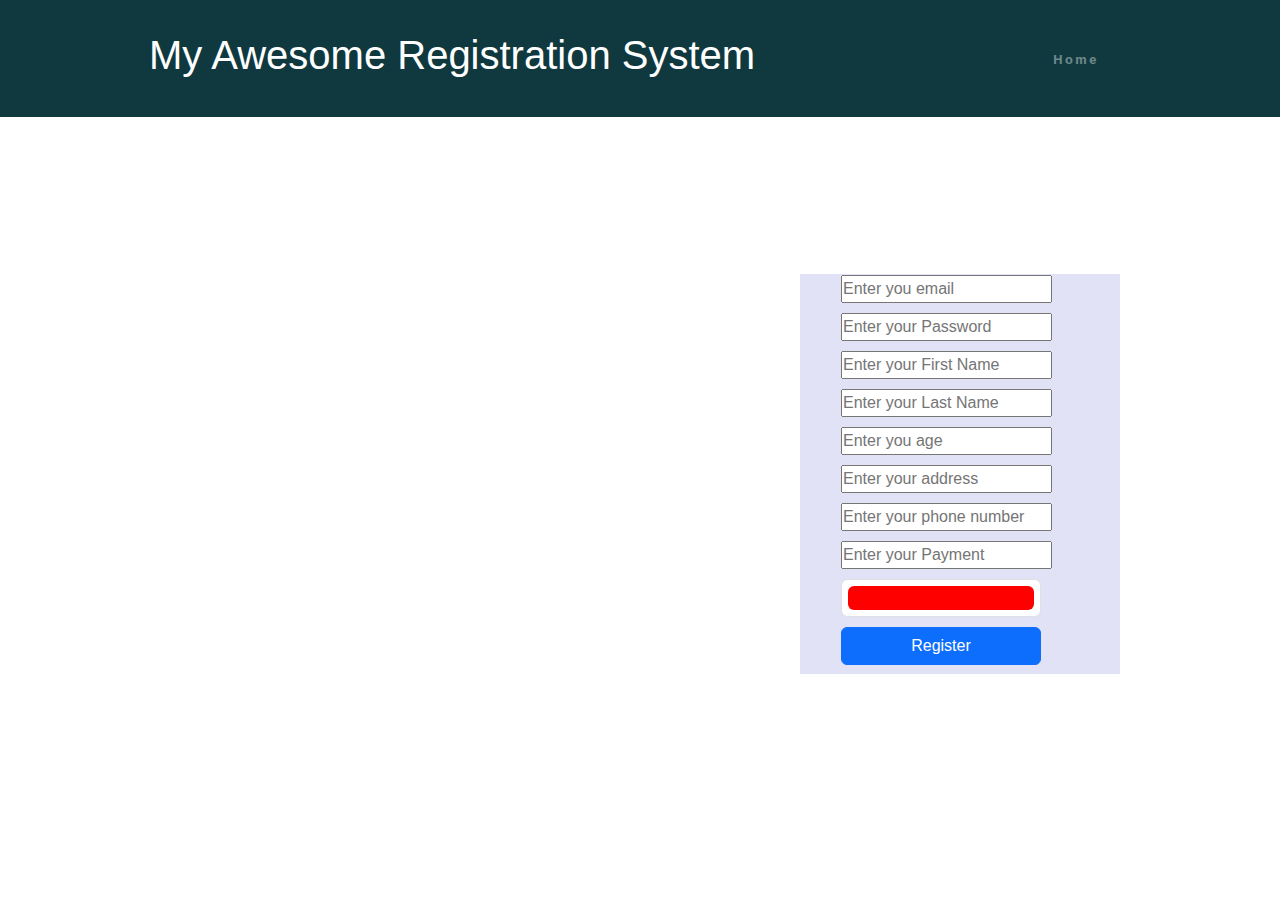
==== register.html @ 95f49e1d "FSDI 105 Assignments 3" ====
<!DOCTYPE html>
<html lang="en">

<head>
  <meta charset="UTF-8" />
  <meta http-equiv="X-UA-Compatible" content="IE=edge" />
  <meta name="viewport" content="width=device-width, initial-scale=1.0" />
  <link href="https://cdn.jsdelivr.net/npm/bootstrap@5.2.0-beta1/dist/css/bootstrap.min.css" rel="stylesheet" />
  <link rel="stylesheet" href="mystyle.css" />
  <title>FSDI-105/FSDI-105</title>
</head>

<body>
  <header class="site-register">
    <h1>My Awesome Registration System</h1>
    <nav class="nav-menu">
      <ul>
        <li class="active"><a href="index.html">Home</a></li>
      </ul>
    </nav>
  </header>
  <main id="registerMain">
    <!--form with the next fiels: email....-->
    <div class="back">
      <div>
        <h2>Register <br>new user</h2>
      </div>
      <div class="form-container" id="userReg">
        <div class="inputArea">
          <input type="email" id="txtEmail" placeholder="Enter you email" /><span id="errorEmail"></span>
        </div>
        <div class="inputArea">
          <input type="password" id="txtPassword" placeholder="Enter your Password" /><span id="errorPass"></span>
        </div>
        <div class="inputArea">
          <input type="text" id="txtFirstName" placeholder="Enter your First Name" /><span id="errorFName"></span>
        </div>
        <div class="inputArea">
          <input type="text" id="txtLastName" placeholder="Enter your Last Name" /><span id="errorLName"></span>
        </div>
        <div class="inputArea">
          <input type="number" id="txtAge" placeholder="Enter you age" /><span id="errorAge"></span>
        </div>
        <div class="inputArea">
          <input type="text" id="txtAddress" placeholder="Enter your address" /><span id="errorAddress"></span>
        </div>
        <div class="inputArea">
          <input type="phoneNumber" id="txtPhoneNumber" placeholder="Enter your phone number" /><span
            id="errorPhone"></span>
        </div>
        <div class="inputArea">
          <input type="text" id="txtPayment" placeholder="Enter your Payment" /><span id="errorPayment"></span>
        </div>
        <div class="inputArea">
          <input type="color" class="form-control form-control-color" id="txtColor" value="#ff0000"
            placeholder="Enter your color" /><span id="errorColor"></span>
        </div>
        <div class="inputArea">
        <!-- <input type="button" id="btnRegister" value="Register" /> -->
        <button class="btn btn-primary" type="button" id="btnRegister">Register</button>
        </div>
      </div>
      <!--form container-->
    </div>
    <!--backlogin-->
  </main>
  <script src="https://code.jquery.com/jquery-3.6.0.min.js"></script>
  <script src="storageManager.js"></script>
  <script src="app.js"></script>
</body>

</html>
---- mystyle.css ----
* {
    margin: 0;
    padding: 0;
}

body {
    font-family: Arial, Helvetica, sans-serif;
}
/* head area */
.site-init {
    display: flex;
    justify-content: space-around;
    align-items: center;
    height: 30vh;
    background-color: rgb(15, 57, 63);
    color: white;
}

.site-init h1 {
    font-weight: 300;
}

.nav-menu{
    position: relative;
    color: black;
    text-decoration: none;
    margin-right: 2rem;
}

.nav-menu ul{
    padding: 0;
    margin: 0;
    list-style: none;
    display: flex;
}
.nav-menu li{
    margin: 0 4rem 0 0;
    opacity: .4;
    transition: all 0.4s ease; 
}
.nav-menu li:hover{
 opacity: .7;
font-size: 3rem; /*effect down item */

}

.nav-menu li:active{
    opacity: 1;
}

.nav-menu li:last-child{
margin-right: 0
}
.nav-menu a{
    /* font-size: 1.8rem; */
    text-decoration: none;
    color: #fff;
    font-weight: 600;
    letter-spacing: .2em;
    font-size: .8rem;

}
 /* main area */
main {
    display: flex;
    flex-direction: column;
    justify-content: center;
    align-items: center;
    height: 60vh;
    overflow: auto;
}

#registerMain{
    height: 77vh; 
    overflow-wrap: normal;
}

#userMain{
    height: auto;
    background-image: url("https://www.teahub.io/photos/full/17-174123_green-light-texture-light-green-light-background-texture.jpg");
    overflow: hidden;
    background-size: cover;
    background-position: center;
    background-attachment: fixed;
}

#userMain h1{
font-size: 2rem;
}
#userMain h2{
    font-size: 1rem;
}
/* #userMain #usersTable{
    align-items: center;
    background-image: url("https://www.teahub.io/photos/full/17-174123_green-light-texture-light-green-light-background-texture.jpg");
} */

main .back{
    display: flex;
    flex-direction: row;
    justify-content: space-between;
    align-items: center;
    height: max-content;
    width: 60rem;
    background-image: url("https://www.teahub.io/photos/full/188-1887554_hp-windows-7-logon-background.jpg");
}

main .back h2{
    color: white;
    font-size: 4rem;
    margin-left: 30px;
}

main .login-container {
    display: flex;
    flex-direction: column;
    justify-content: center;
    align-items: center;
    background-color: rgb(226, 226, 247);
    height: 15rem;
    width: 30rem;
    margin-left: 10px;

}

/* registercontainer */
.site-register {
    display: flex;
    justify-content: space-around;
    align-items: center;
    height: 13vh;
    background-color: rgb(15, 57, 63);
    color: white;
    margin-bottom: 10px;
}

.form-container{
    display: flex;
    flex-direction: column; 
    justify-content: center;
    align-items: center;
    background-color: rgb(226, 226, 247);
    /* height: 40rem; */
    width: 20rem;
    font-size: .5rem;
   
}

#txtColor,
#btnRegister{
    width: 12.5rem;  
}
.inputArea{
    width: 15rem;
    padding: 1px;
    margin-bottom: .5rem;
    font-size: 1rem;

}

.input-error{
    border:1px solid red;
}
#errorEmail,
#errorLName,
#errorFName,
#errorPass{
    color: red;
    font-size: 1rem;
}
/* user.html table */
#tbody-users{
    color: black;
}
#tbody-users td{
    border-width: 1px;
    text-align: center;
}


@media only screen and (max-width: 768px) {
    main .back{
    justify-content: center;
    width: 27rem;
    height: max-content;
    border-radius: 0%;
    }
    main .back h2{
        color: white;
        font-size: 1rem;
        margin-left: 10px;
        margin-right: 20px;
    }
    main .login-container {
        height: 15rem;
        width: 30rem;
        margin-left: 5px;
        margin-right: 10px;
    }
}
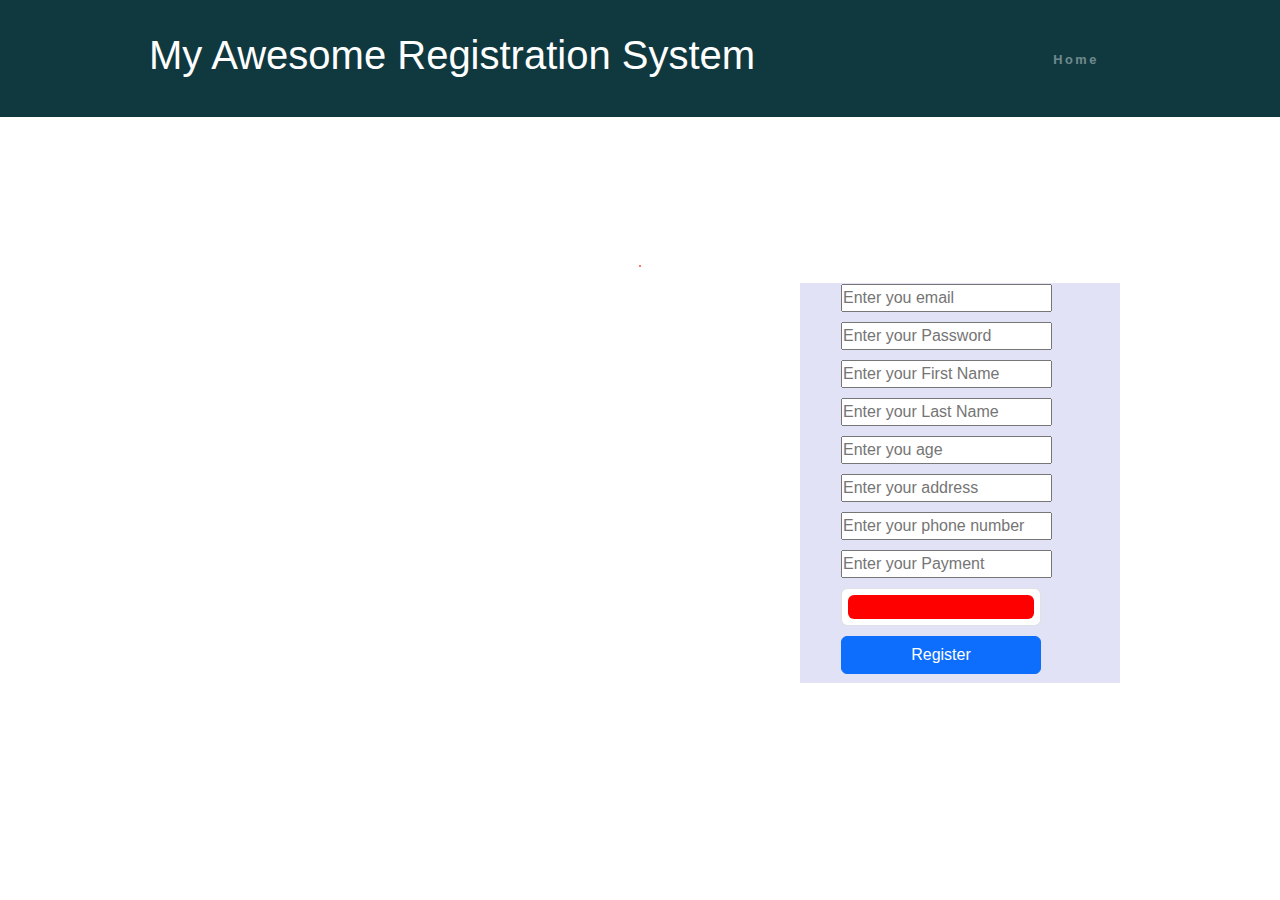
==== commit bd8bb58b: "validations" ====
--- a/register.html
+++ b/register.html
@@ -20,11 +20,14 @@
     </nav>
   </header>
   <main id="registerMain">
-    <!--form with the next fiels: email....-->
+    <p class="alert-error" id="alertError">
+        
+    </p>
     <div class="back">
       <div>
         <h2>Register <br>new user</h2>
       </div>
+
       <div class="form-container" id="userReg">
         <div class="inputArea">
           <input type="email" id="txtEmail" placeholder="Enter you email" /><span id="errorEmail"></span>
--- a/mystyle.css
+++ b/mystyle.css
@@ -177,6 +177,14 @@
     text-align: center;
 }
 
+.alert-error{
+    border:1px solid rgba(255, 0, 0, 0.32);
+    color: rgb(220, 33, 33);
+    background-color: rgba(255, 0, 0, 0.32);
+}
+.hide{
+    display: none;
+}
 
 @media only screen and (max-width: 768px) {
     main .back{
